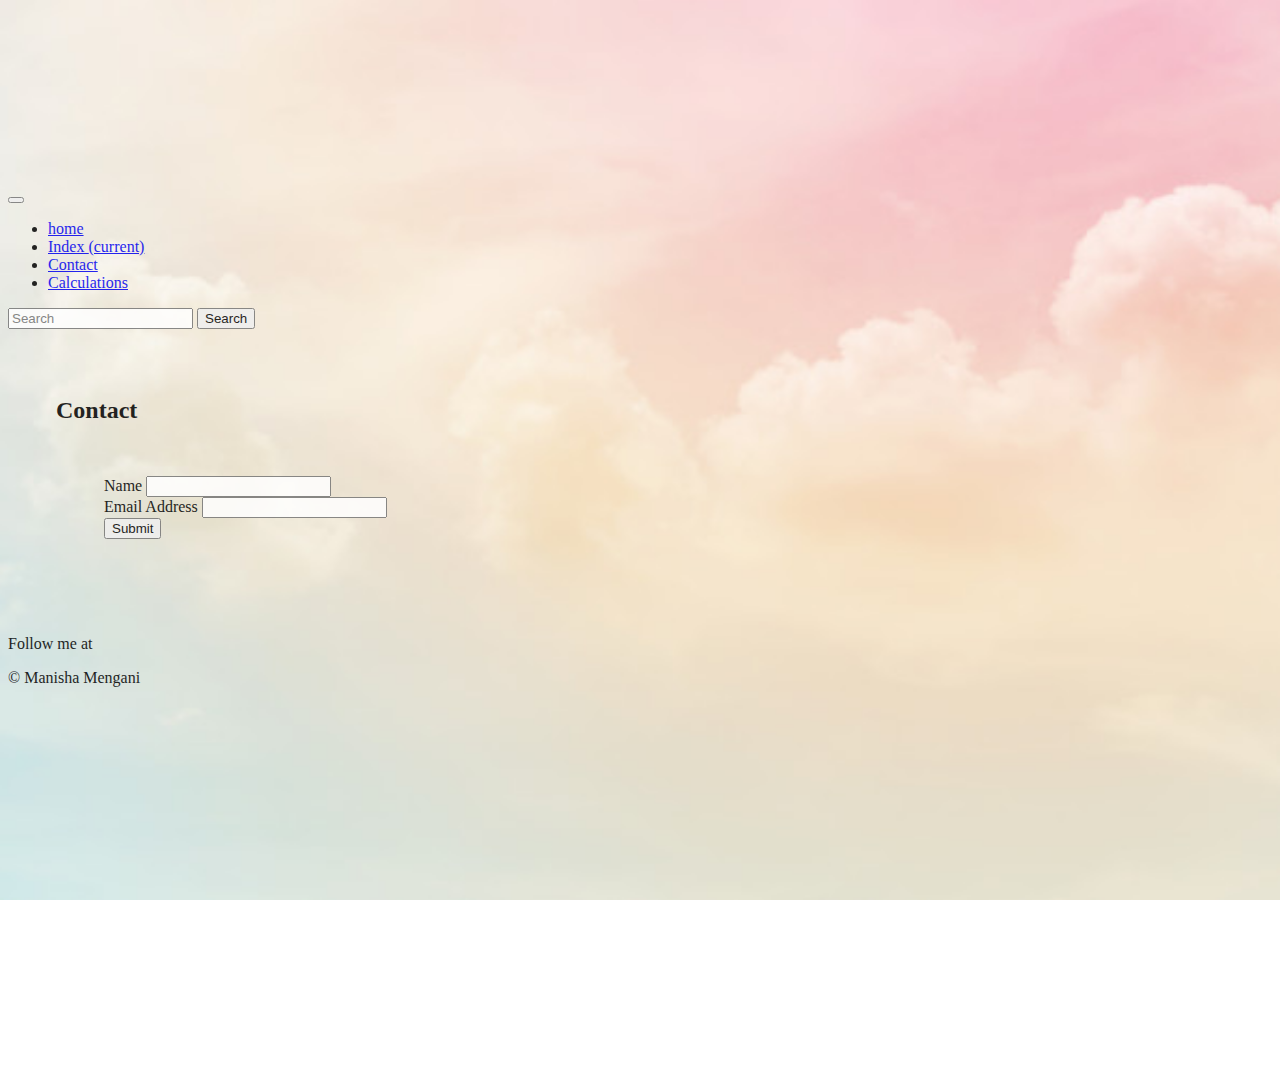
==== ContactMe.html @ cb55410c "my first web page" ====
<!doctype html>
<html lang="en">

<head>
  <meta name="author" content="Manisha">

  <!-- Bootstrap required meta tags-->
  <meta charset="UTF8">
  <meta name="viewport" content="width=device-width, initial-scale=1, shrink-to-fit=no">

  <!-- Link to CSS-->
  <link rel="stylesheet" href="https://stackpath.bootstrapcdn.com/bootstrap/4.2.1/css/bootstrap.min.css" integrity="sha384-GJzZqFGwb1QTTN6wy59ffF1BuGJpLSa9DkKMp0DgiMDm4iYMj70gZWKYbI706tWS"
    crossorigin="anonymous">

  <link rel="stylesheet" href="./css/Manisha.css">

  <title>Manisha Mengani</title>

</head>
<body class="bgimg">
  <nav class="navbar navbar-expand-md navbar-dark fixed-top bg-dark">
    <a class="navbar-brand" href="#"><br></a>
    <button class="navbar-toggler" type="button" data-toggle="collapse" data-target="#navbarCollapse" aria-controls="navbarCollapse"
      aria-expanded="false" aria-label="Toggle navigation">
      <span class="navbar-toggler-icon"></span>
    </button>
    <div class="collapse navbar-collapse" id="navbarCollapse">
      <ul class="navbar-nav mr-auto">
	  
		<li class="nav-item active">
          <a class="nav-link" href="Home.html">home</a>
        </li>
        <li class="nav-item">
          <a class="nav-link" href="index.html">Index <span class="sr-only">(current)</span></a>
        </li>
		
        <li class="nav-item">
          <a class="nav-link" href="ContactMe.html">Contact</a>
        </li>
        <li class="nav-item">
          <a class="nav-link" href="calculations.html">Calculations</a>
        </li>
      </ul>
      <form class="form-inline mt-2 mt-md-0">
        <input class="form-control mr-sm-2" type="text" placeholder="Search" aria-label="Search">
        <button class="btn btn-outline-success my-2 my-sm-0" type="submit">Search</button>
      </form>
    </div>
  </nav>

    <section class="col-md-12">
    <article>
        <h2>Contact</h2>
        <div class="container-fluid" id="container">
        <section id="Area of rectangle-section">
        
        <div class="row">
            
            <div class="col-md-12">
                <label for="Name">Name</label>
                <input type="text" id="Name" name="Name">
            </div>
            <div class="col-md-12">
                <label for="Email Address">Email Address</label>
                <input type="text" id="Email" name="Email">
            </div>
            <div class="col-md-12">
                <button type="submit" id="submit-button" class="btn btn-outline-primary">Submit</button>
            </div>
            
        </div>
        </section>
        </div>
    </article>
    </section>
    <aside class="col-sm-12">
        <p>
          Follow me at 
         
        </p>
    </aside>

    <footer>
        &copy; Manisha Mengani
    </footer>
    </body> 
 </html>
---- css/Manisha.css ----
body {
  padding-top: 10rem;
}

body, html {
  height: 100%;
}

.video-wrapper {
  width: 100%;
   background-color: torquiseblue;
}


section {
  margin: 1rem;
  padding: 2rem;
  background-color: torquiseblue;
  border-radius: 4em;
}

img{
	
border-radius: 50%;
}

#aboutMe{

background-color: lightblue;
color: black;
padding: 10px;
text-align: center; 
}

#collegeschedule{
background-color: lightblue;
color: black;
padding: 10px;
text-align: center;
}


.bgimg {
  background-image: url("Background1.jpg");
  height: 100%;
  position: relative;
  opacity: 0.85;
  background-position: center;
  background-repeat: no-repeat;
  background-size: cover;
  background-attachment: fixed; /* fixed in viewport */
}
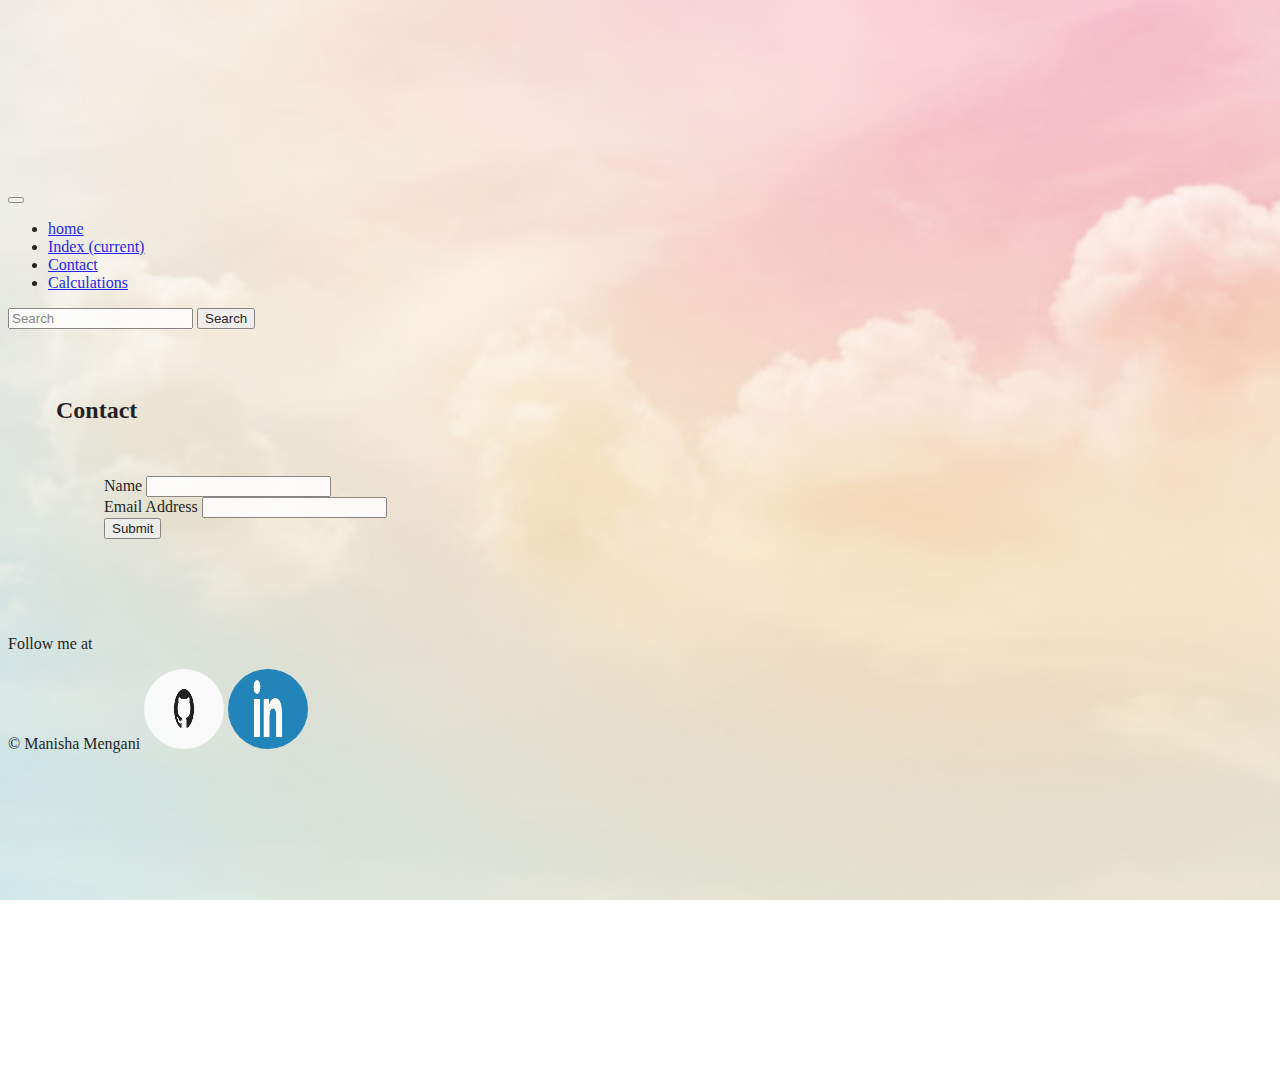
==== commit d6c23500: "Added social media links in contact form" ====
--- a/ContactMe.html
+++ b/ContactMe.html
@@ -82,6 +82,9 @@
 
     <footer>
         &copy; Manisha Mengani
+		<a href="https://github.com/Manisha-Mengani"><img src="css/github.png" width=80 height=80 alt="Github"></a>
+				
+	   <a href="https://www.linkedin.com/feed/"><img src="css/linkedin.png" width=80 height=80 alt="facebook"></a>
     </footer>
     </body> 
  </html>